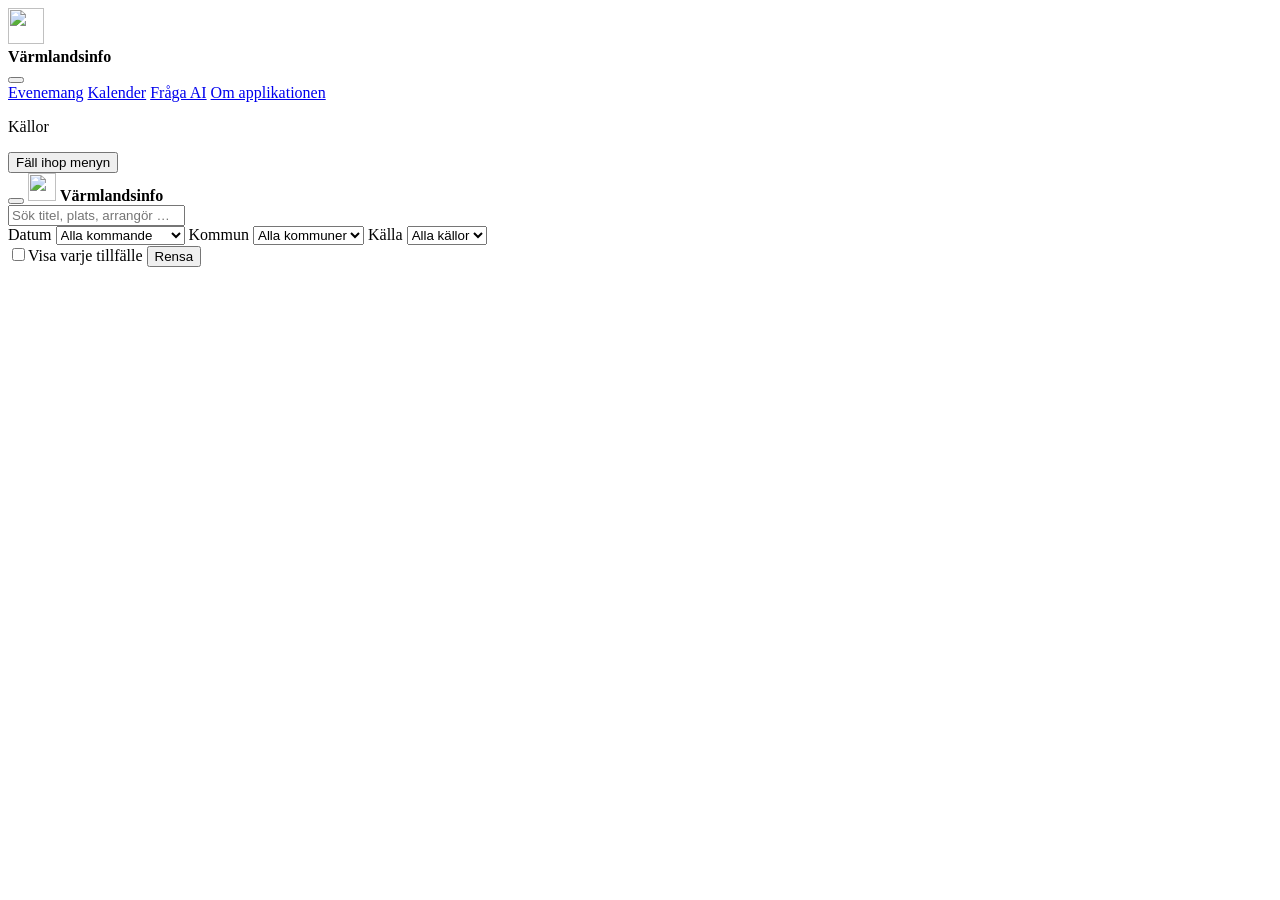
==== app/static/index.html @ 153b925e "Hopfällbar sidomeny, och Fråga AI avgränsad till appens innehåll med personliga rekommendationer Sid" ====
<!doctype html>
<html lang="sv">
<head>
<meta charset="utf-8">
<meta name="viewport" content="width=device-width, initial-scale=1">
<title>Evenemang i Värmland</title>
<link rel="icon" href="/static/icons/icon.svg" type="image/svg+xml">
<link rel="icon" href="/static/icons/favicon-32.png" sizes="32x32" type="image/png">
<link rel="apple-touch-icon" href="/static/icons/apple-touch-icon.png">
<link rel="manifest" href="/manifest.webmanifest">
<meta name="theme-color" content="#101a2c">
<link rel="stylesheet" href="/static/style.css">
</head>
<body>
<div class="app">
  <aside id="sidebar" class="sidebar" aria-label="Meny">
    <div class="brand">
      <img class="logo" src="/static/icons/icon.svg" alt="" width="36" height="36">
      <div class="brand-text">
        <strong>Värmlandsinfo</strong>
        <span class="brand-meta">
          <a id="app-version" class="version" href="https://github.com/tubalainen/varmlandsinfo/releases"
             target="_blank" rel="noopener" title="Visa releasen på GitHub"></a>
          <span id="updated" class="updated"></span>
        </span>
      </div>
      <button id="nav-close" class="icon-btn side-close" type="button" aria-label="Stäng menyn"><span data-icon="x"></span></button>
    </div>

    <nav class="nav" aria-label="Huvudmeny">
      <a href="#/lista" data-route="lista"><span data-icon="list"></span><span class="label">Evenemang</span><span id="nav-count" class="pill"></span></a>
      <a href="#/kalender" data-route="kalender"><span data-icon="calendar"></span><span class="label">Kalender</span></a>
      <a href="#/fraga" data-route="fraga"><span data-icon="sparkles"></span><span class="label">Fråga AI</span></a>
      <a href="#/om" data-route="om"><span data-icon="info"></span><span class="label">Om applikationen</span></a>
    </nav>

    <p id="status" class="side-status" aria-live="polite"></p>

    <div class="side-title">Källor</div>
    <ul id="sources" class="source-list"></ul>

    <button id="side-toggle" class="side-toggle" type="button" aria-controls="sidebar" aria-expanded="true"
            title="Fäll ihop menyn"><span data-icon="panel"></span><span class="label">Fäll ihop menyn</span></button>
  </aside>
  <div id="scrim" class="scrim" hidden></div>

  <div class="main">
    <header class="mobilebar">
      <button id="nav-open" class="icon-btn" type="button" aria-label="Öppna menyn" aria-controls="sidebar"><span data-icon="menu"></span></button>
      <img class="logo" src="/static/icons/icon.svg" alt="" width="28" height="28">
      <strong>Värmlandsinfo</strong>
    </header>

    <!-- Evenemang: lista och kalender -->
    <section id="view-events" class="view" aria-label="Evenemang">
      <section class="toolbar" aria-label="Filter">
        <label class="search">
          <span data-icon="search"></span>
          <input id="q" type="search" placeholder="Sök titel, plats, arrangör …" autocomplete="off" aria-label="Sök">
        </label>
        <div class="filters">
          <label class="select list-only"><span>Datum</span>
            <select id="when">
              <option value="">Alla kommande</option>
              <option value="today">Idag</option>
              <option value="tomorrow">Imorgon</option>
              <option value="weekend">I helgen</option>
              <option value="week">Den här veckan</option>
              <option value="nextweek">Nästa vecka</option>
              <option value="month">Den här månaden</option>
              <option value="nextmonth">Nästa månad</option>
              <option value="custom">Välj datum …</option>
            </select>
          </label>
          <label class="select"><span>Kommun</span>
            <select id="municipality"><option value="">Alla kommuner</option></select>
          </label>
          <label class="select"><span>Källa</span>
            <select id="source"><option value="">Alla källor</option></select>
          </label>
          <div id="custom-dates" class="custom-dates list-only" hidden>
            <label class="select"><span>Från</span><input id="from" type="date"></label>
            <label class="select"><span>Till</span><input id="to" type="date"></label>
          </div>
          <div class="filter-actions">
            <label class="switch list-only"><input id="expand" type="checkbox"><span class="track"></span>Visa varje tillfälle</label>
            <button id="reset" type="button" class="btn btn-ghost"><span data-icon="reset"></span>Rensa</button>
          </div>
        </div>
      </section>

      <section id="cats" class="chips" aria-label="Evenemangstyper"></section>
      <p id="count" class="count-line" aria-live="polite"></p>
      <section id="list" class="list"></section>
      <section id="calendar" class="calendar" hidden aria-label="Kalender"></section>
    </section>

    <!-- Fråga AI -->
    <section id="view-chat" class="view chat-view" hidden aria-labelledby="chat-title">
      <header class="page-head chat-head">
        <div class="page-icon"><span data-icon="message"></span></div>
        <div>
          <h1 id="chat-title">Fråga AI</h1>
          <p class="sub"><span id="chat-dot" class="dot"></span><span id="chat-model">Kontrollerar AI-modellen …</span></p>
        </div>
        <button id="chat-clear" type="button" class="btn btn-ghost" hidden><span data-icon="trash"></span>Nytt samtal</button>
      </header>

      <div id="chat-log" class="chat-log">
        <div id="chat-welcome" class="welcome">
          <div class="welcome-icon"><span data-icon="sparkles"></span></div>
          <h2>Vad vill du veta om evenemangen i Värmland?</h2>
          <p>Ställ frågor på vanlig svenska. AI:n söker bland alla evenemang, sammanställer svaret och länkar
            till evenemangen den bygger på.</p>
          <div class="notice" role="note">
            <span data-icon="shield"></span>
            <div>
              <strong>AI:n körs lokalt</strong>
              <p>Dina frågor besvaras av en AI-modell i ditt eget nätverk och skickas inte till någon molntjänst.
                Därför kan det ta lite längre tid att få svar än med molntjänster som ChatGPT och Gemini. Vänta gärna
                en stund efter att du har ställt frågan.</p>
            </div>
          </div>
          <div id="suggestions" class="suggestions"></div>
        </div>
      </div>

      <div class="composer">
        <div id="quick" class="quick" aria-label="Snabbval"></div>
        <form id="chat-form" class="chat-form">
          <textarea id="chat-input" rows="1" maxlength="1000" placeholder="Ställ en fråga om evenemangen … (Enter för att skicka, Shift+Enter för ny rad)" required aria-label="Fråga"></textarea>
          <button type="submit" class="send" aria-label="Skicka"><span data-icon="send"></span></button>
        </form>
        <p class="fineprint">Svaren genereras lokalt av Ollama utifrån de evenemang som appen har hämtat och kan ta
          längre tid än hos molntjänster som ChatGPT och Gemini.</p>
      </div>
    </section>

    <!-- Om applikationen -->
    <section id="view-about" class="view" hidden aria-labelledby="about-title">
      <header class="page-head">
        <div class="page-icon"><span data-icon="info"></span></div>
        <div>
          <h1 id="about-title">Om applikationen</h1>
          <p class="sub">Vad Värmlandsinfo gör och hur det fungerar</p>
        </div>
      </header>
      <div id="about" class="about"></div>
    </section>
  </div>
</div>

<dialog id="daydialog" class="daydialog">
  <header><h2></h2><form method="dialog"><button class="icon-btn" aria-label="Stäng"><span data-icon="x"></span></button></form></header>
  <div class="daylist"></div>
</dialog>

<dialog id="lightbox" class="lightbox"><img alt=""><p class="muted"></p><form method="dialog"><button class="btn">Stäng</button></form></dialog>

<script src="/static/icons.js"></script>
<script src="/static/app.js"></script>
<script src="/static/calendar.js"></script>
<script src="/static/about.js"></script>
<script src="/static/chat.js"></script>
</body>
</html>
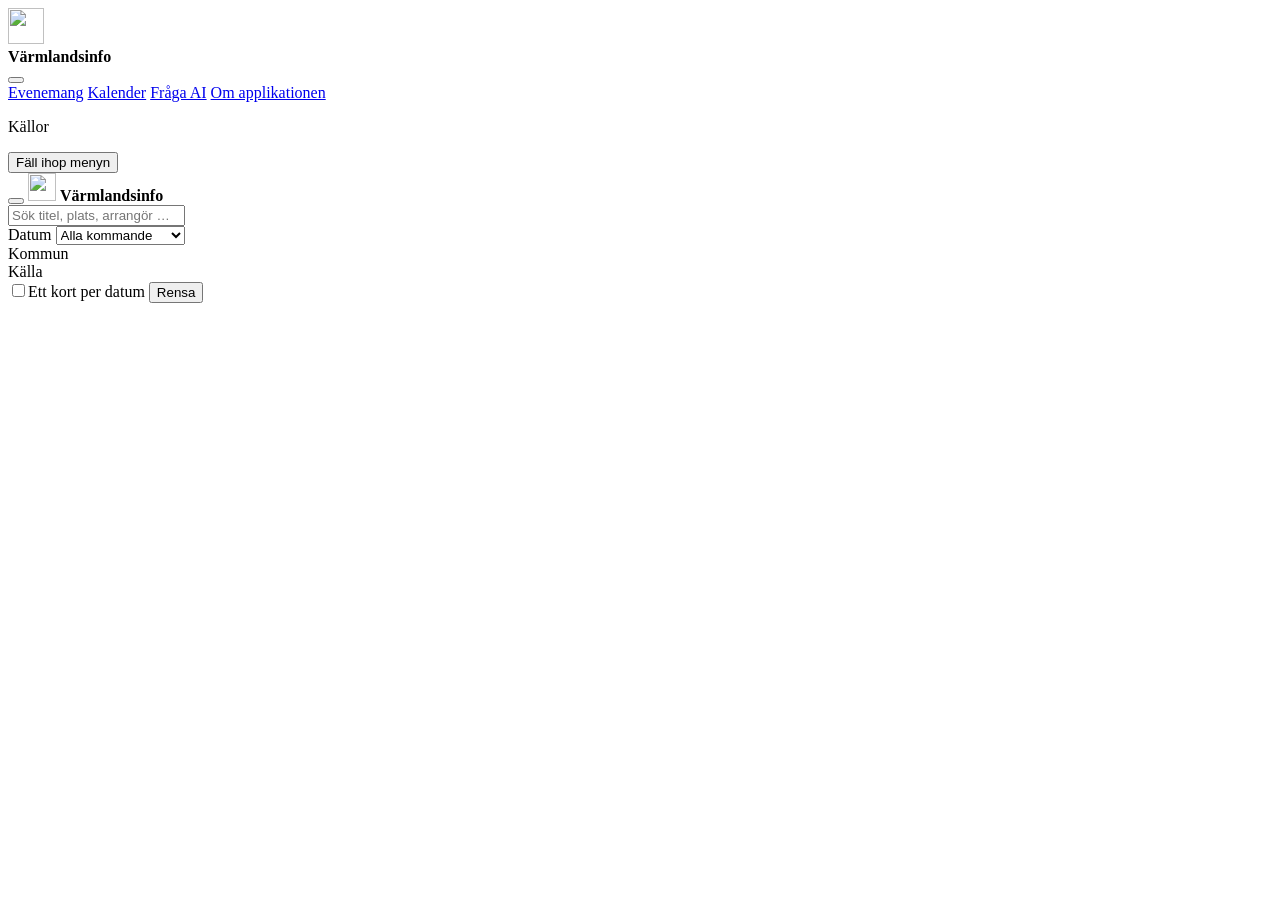
==== commit 4c4138db: "Flerval för kommun och källa, och tydligare reglage för återkommande evenemang (#39) - Kommun och Kä" ====
--- a/app/static/index.html
+++ b/app/static/index.html
@@ -72,18 +72,18 @@
               <option value="custom">Välj datum …</option>
             </select>
           </label>
-          <label class="select"><span>Kommun</span>
-            <select id="municipality"><option value="">Alla kommuner</option></select>
-          </label>
-          <label class="select"><span>Källa</span>
-            <select id="source"><option value="">Alla källor</option></select>
-          </label>
+          <div class="select"><span id="municipality-label">Kommun</span>
+            <div id="municipality" class="multi" data-all="Alla kommuner" aria-labelledby="municipality-label"></div>
+          </div>
+          <div class="select"><span id="source-label">Källa</span>
+            <div id="source" class="multi" data-all="Alla källor" aria-labelledby="source-label"></div>
+          </div>
           <div id="custom-dates" class="custom-dates list-only" hidden>
             <label class="select"><span>Från</span><input id="from" type="date"></label>
             <label class="select"><span>Till</span><input id="to" type="date"></label>
           </div>
           <div class="filter-actions">
-            <label class="switch list-only"><input id="expand" type="checkbox"><span class="track"></span>Visa varje tillfälle</label>
+            <label class="switch list-only" title="Återkommande evenemang visas normalt en gång, på första datumet, med övriga datum i kortet. Slå på för att visa evenemanget som ett eget kort på varje datum."><input id="expand" type="checkbox"><span class="track"></span>Ett kort per datum</label>
             <button id="reset" type="button" class="btn btn-ghost"><span data-icon="reset"></span>Rensa</button>
           </div>
         </div>
@@ -110,8 +110,9 @@
         <div id="chat-welcome" class="welcome">
           <div class="welcome-icon"><span data-icon="sparkles"></span></div>
           <h2>Vad vill du veta om evenemangen i Värmland?</h2>
-          <p>Ställ frågor på vanlig svenska. AI:n söker bland alla evenemang, sammanställer svaret och länkar
-            till evenemangen den bygger på.</p>
+          <p>Ställ frågor på vanlig svenska. Enkla sökningar, som ”När spelar Färjestad nästa gång?”, besvaras
+            direkt med en sökning bland evenemangen. Frågor som kräver en bedömning, som ”Vad skulle passa min
+            8-åriga son i helgen?”, besvaras av AI:n med länkar till evenemangen den bygger på.</p>
           <div class="notice" role="note">
             <span data-icon="shield"></span>
             <div>
@@ -131,8 +132,8 @@
           <textarea id="chat-input" rows="1" maxlength="1000" placeholder="Ställ en fråga om evenemangen … (Enter för att skicka, Shift+Enter för ny rad)" required aria-label="Fråga"></textarea>
           <button type="submit" class="send" aria-label="Skicka"><span data-icon="send"></span></button>
         </form>
-        <p class="fineprint">Svaren genereras lokalt av Ollama utifrån de evenemang som appen har hämtat och kan ta
-          längre tid än hos molntjänster som ChatGPT och Gemini.</p>
+        <p class="fineprint">Enkla sökningar besvaras direkt. Övriga svar genereras lokalt av Ollama utifrån de evenemang
+          som appen har hämtat och kan ta längre tid än hos molntjänster som ChatGPT och Gemini.</p>
       </div>
     </section>
 
